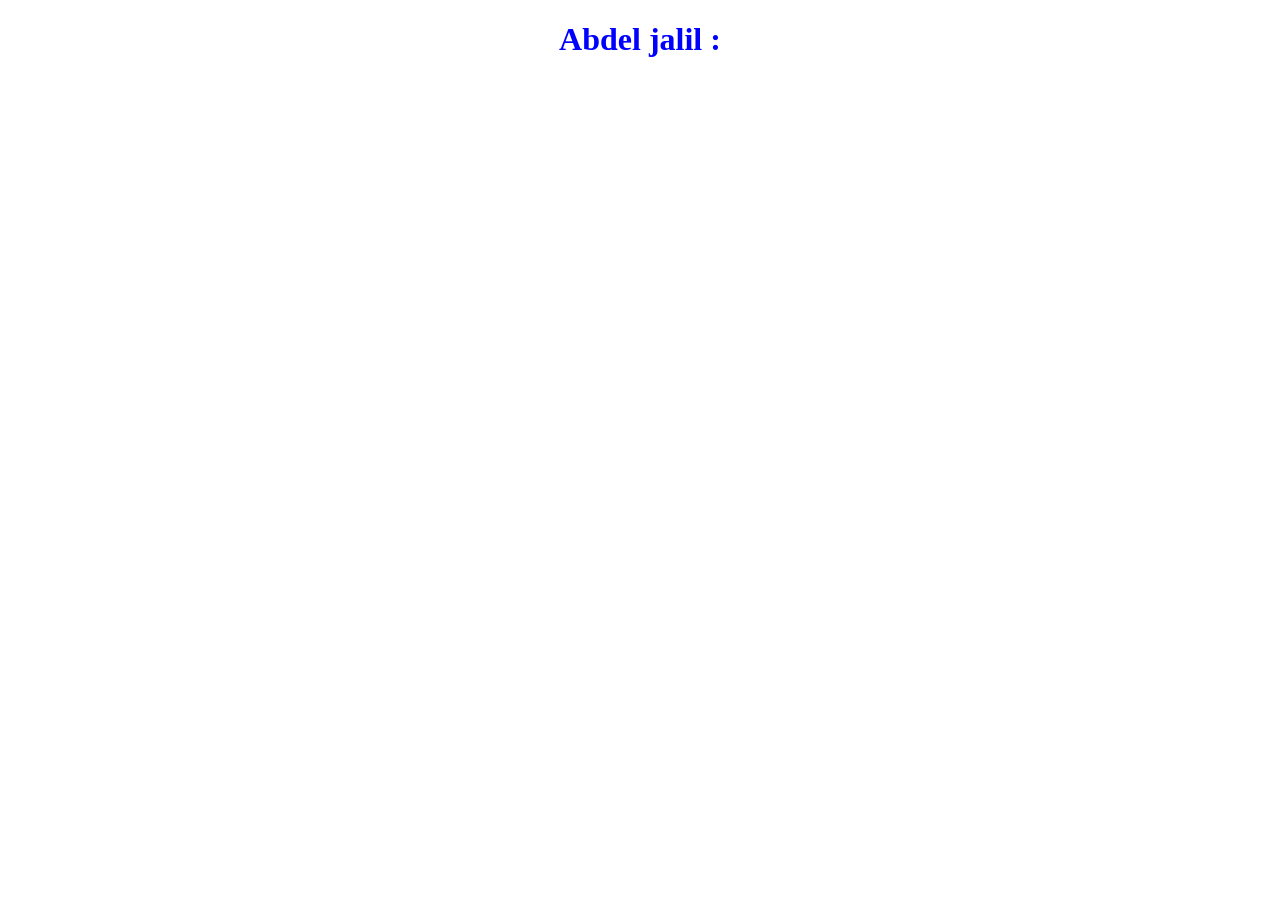
==== abdel/index.html @ f3a41d3e "modif_1" ====
<!DOCTYPE html>
<html lang="en">
<head>
    <meta charset="UTF-8">
    <meta name="viewport" content="width=device-width, initial-scale=1.0">
    <title>Document</title>
    <link rel="stylesheet" href="./index.css">

</head>
<body>
    <h1>Abdel jalil : </h1>
</body>
    <script src="./index.js"></script>
</html>
---- abdel/index.css ----
h1{
    color: blue;
    display: flex;
    justify-content: center;
}
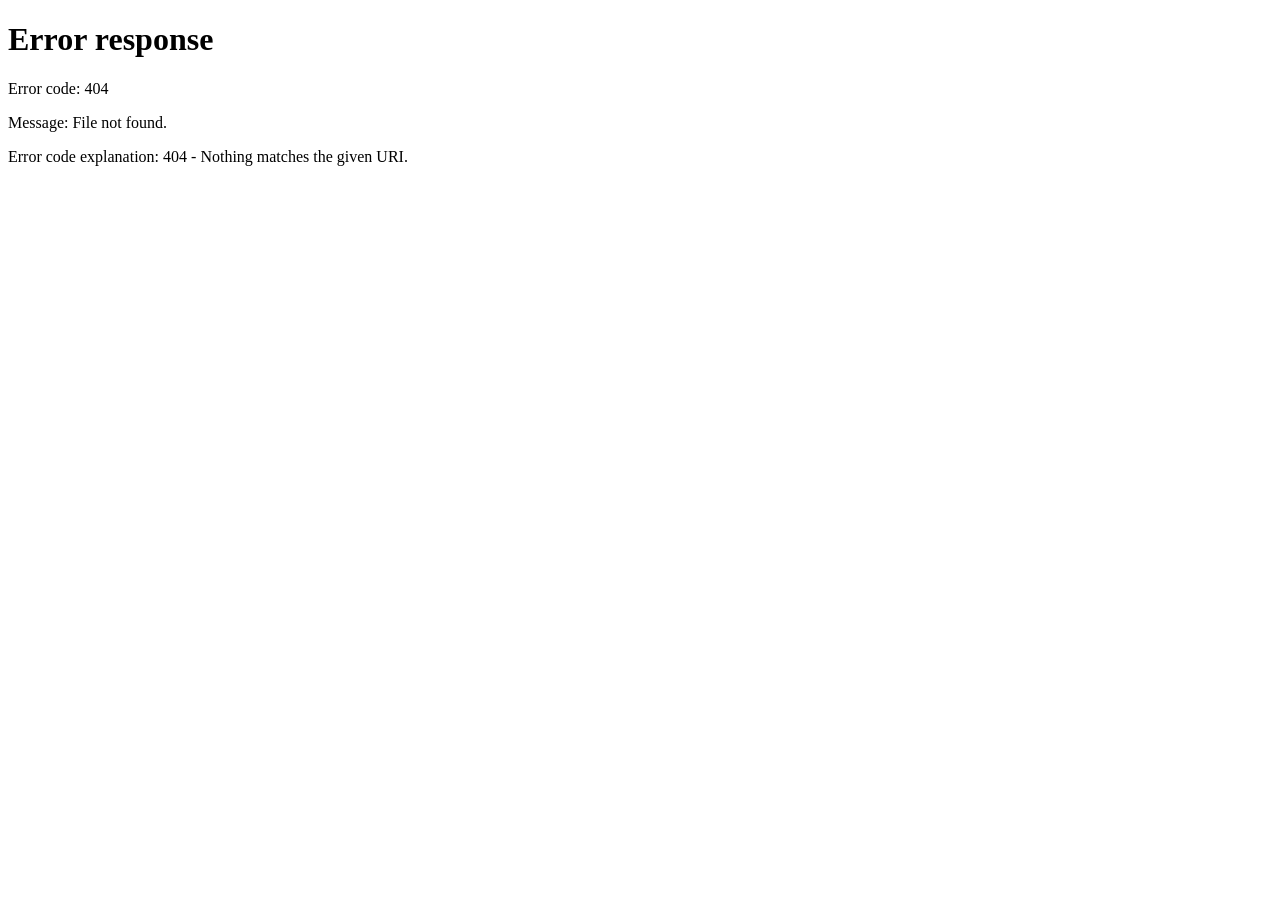
==== commit b1e8d8cc: "modif_2" ====
--- a/abdel/index.html
+++ b/abdel/index.html
@@ -3,12 +3,39 @@
 <head>
     <meta charset="UTF-8">
     <meta name="viewport" content="width=device-width, initial-scale=1.0">
-    <title>Document</title>
-    <link rel="stylesheet" href="./index.css">
-
+    <title>Home - E-Commerce</title>
+    <link rel="stylesheet" href="index.css">
 </head>
 <body>
-    <h1>Abdel jalil : </h1>
+    <nav class="navbar">
+        <div class="nav-container">
+            <div class="logo">🛍️ ShopHub</div>
+            <div class="nav-links">
+                <a href="../home/index.html" class="active">Home</a>
+                <a href="../shop/index.html">Shop</a>
+                <a href="../cart/index.html">Cart <span id="cartCount" class="badge">0</span></a>
+                <a href="../profile/index.html">Profile</a>
+            </div>
+        </div>
+    </nav>
+    
+    <div class="hero">
+        <h1>Welcome to ShopHub</h1>
+        <p>Discover amazing products at great prices</p>
+        <a href="../shop/index.html" class="btn-hero">Start Shopping</a>
+    </div>
+    
+    <div class="container">
+        <h2>Featured Products</h2>
+        <div class="product-grid" id="featuredProducts">
+            <!-- Products will be loaded here -->
+        </div>
+    </div>
+    
+    <footer class="footer">
+        <p>&copy; 2024 ShopHub. All rights reserved.</p>
+    </footer>
+    
+    <script src="index.js"></script>
 </body>
-    <script src="./index.js"></script>
-</html>+</html>
--- a/abdel/index.css
+++ b/abdel/index.css
@@ -1,5 +1,194 @@
-h1{
-    color: blue;
+* {
+    margin: 0;
+    padding: 0;
+    box-sizing: border-box;
+}
+
+body {
+    font-family: -apple-system, BlinkMacSystemFont, 'Segoe UI', Roboto, Oxygen, Ubuntu, Cantarell, sans-serif;
+    background: #f5f7fa;
+    color: #333;
+}
+
+/* Navbar */
+.navbar {
+    background: white;
+    box-shadow: 0 2px 10px rgba(0, 0, 0, 0.05);
+    position: sticky;
+    top: 0;
+    z-index: 100;
+}
+
+.nav-container {
+    max-width: 1200px;
+    margin: 0 auto;
+    padding: 16px 20px;
     display: flex;
+    justify-content: space-between;
+    align-items: center;
+}
+
+.logo {
+    font-size: 24px;
+    font-weight: 700;
+    color: #667eea;
+}
+
+.nav-links {
+    display: flex;
+    gap: 30px;
+}
+
+.nav-links a {
+    color: #666;
+    text-decoration: none;
+    font-weight: 500;
+    transition: color 0.3s;
+    position: relative;
+}
+
+.nav-links a:hover,
+.nav-links a.active {
+    color: #667eea;
+}
+
+.badge {
+    background: #667eea;
+    color: white;
+    padding: 2px 6px;
+    border-radius: 10px;
+    font-size: 12px;
+    margin-left: 4px;
+}
+
+/* Hero Section */
+.hero {
+    background: linear-gradient(135deg, #667eea 0%, #764ba2 100%);
+    color: white;
+    text-align: center;
+    padding: 80px 20px;
+}
+
+.hero h1 {
+    font-size: 48px;
+    margin-bottom: 16px;
+}
+
+.hero p {
+    font-size: 20px;
+    margin-bottom: 30px;
+    opacity: 0.9;
+}
+
+.btn-hero {
+    display: inline-block;
+    background: white;
+    color: #667eea;
+    padding: 14px 32px;
+    border-radius: 8px;
+    text-decoration: none;
+    font-weight: 600;
+    transition: transform 0.2s, box-shadow 0.2s;
+}
+
+.btn-hero:hover {
+    transform: translateY(-2px);
+    box-shadow: 0 8px 20px rgba(0, 0, 0, 0.2);
+}
+
+/* Container */
+.container {
+    max-width: 1200px;
+    margin: 60px auto;
+    padding: 0 20px;
+}
+
+h2 {
+    font-size: 32px;
+    margin-bottom: 30px;
+    color: #333;
+}
+
+/* Product Grid */
+.product-grid {
+    display: grid;
+    grid-template-columns: repeat(auto-fill, minmax(250px, 1fr));
+    gap: 30px;
+}
+
+.product-card {
+    background: white;
+    border-radius: 12px;
+    overflow: hidden;
+    box-shadow: 0 4px 15px rgba(0, 0, 0, 0.08);
+    transition: transform 0.3s, box-shadow 0.3s;
+}
+
+.product-card:hover {
+    transform: translateY(-5px);
+    box-shadow: 0 8px 25px rgba(0, 0, 0, 0.12);
+}
+
+.product-image {
+    width: 100%;
+    height: 200px;
+    background: linear-gradient(135deg, #f5f7fa 0%, #c3cfe2 100%);
+    display: flex;
+    align-items: center;
     justify-content: center;
-}+    font-size: 60px;
+}
+
+.product-info {
+    padding: 20px;
+}
+
+.product-name {
+    font-size: 18px;
+    font-weight: 600;
+    margin-bottom: 8px;
+    color: #333;
+}
+
+.product-price {
+    font-size: 24px;
+    font-weight: 700;
+    color: #667eea;
+    margin-bottom: 16px;
+}
+
+.btn-add {
+    width: 100%;
+    padding: 12px;
+    background: #667eea;
+    color: white;
+    border: none;
+    border-radius: 8px;
+    font-weight: 600;
+    cursor: pointer;
+    transition: background 0.3s;
+}
+
+.btn-add:hover {
+    background: #5568d3;
+}
+
+/* Footer */
+.footer {
+    background: #333;
+    color: white;
+    text-align: center;
+    padding: 30px 20px;
+    margin-top: 80px;
+}
+
+@media (max-width: 768px) {
+    .hero h1 {
+        font-size: 32px;
+    }
+    
+    .nav-links {
+        gap: 15px;
+        font-size: 14px;
+    }
+}
